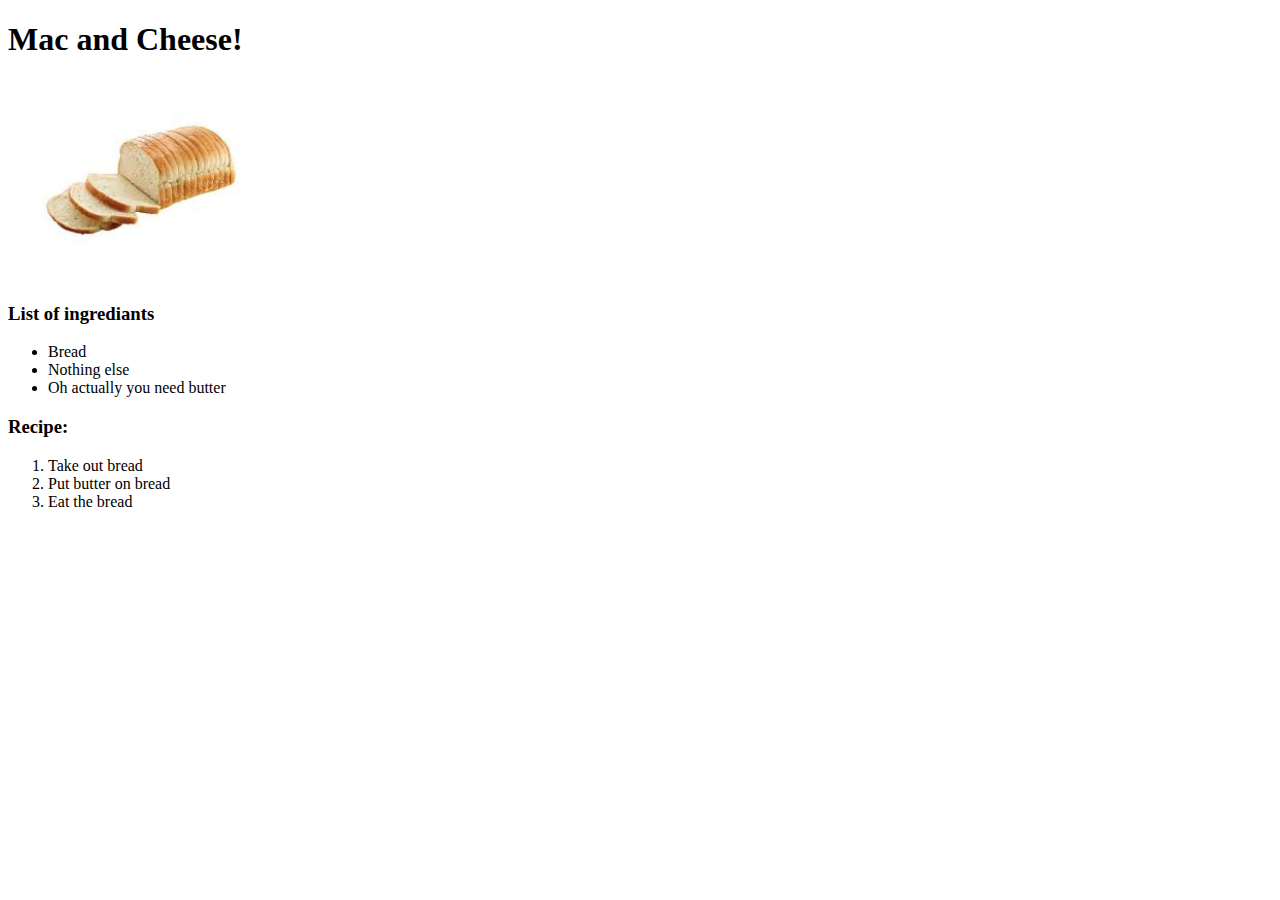
==== recipes/bread.html @ 8557c569 "Added page for bread recipe" ====
<!DOCTYPE html>
<html lang="en">
<head>
    <meta charset="UTF-8">
    <meta name="viewport" content="width=device-width, initial-scale=1.0">
    <title>Mac and Cheese Recipe</title>
</head>
<body>
    <h1>Mac and Cheese!</h1></1>
    <img src="../images/BreadImage.jpg" alt="A picture of bread" height="200" width="=200">
    <h3>List of ingrediants</h3>
    <ul>
        <li>Bread</li>
        <li>Nothing else</li>
        <li>Oh actually you need butter</li>
    </ul>
    <h3>Recipe:</h3>
    <ol>
        <li>Take out bread</li>
        <li>Put butter on bread</li>
        <li>Eat the bread</li>
    </ol>
</body>
</html>
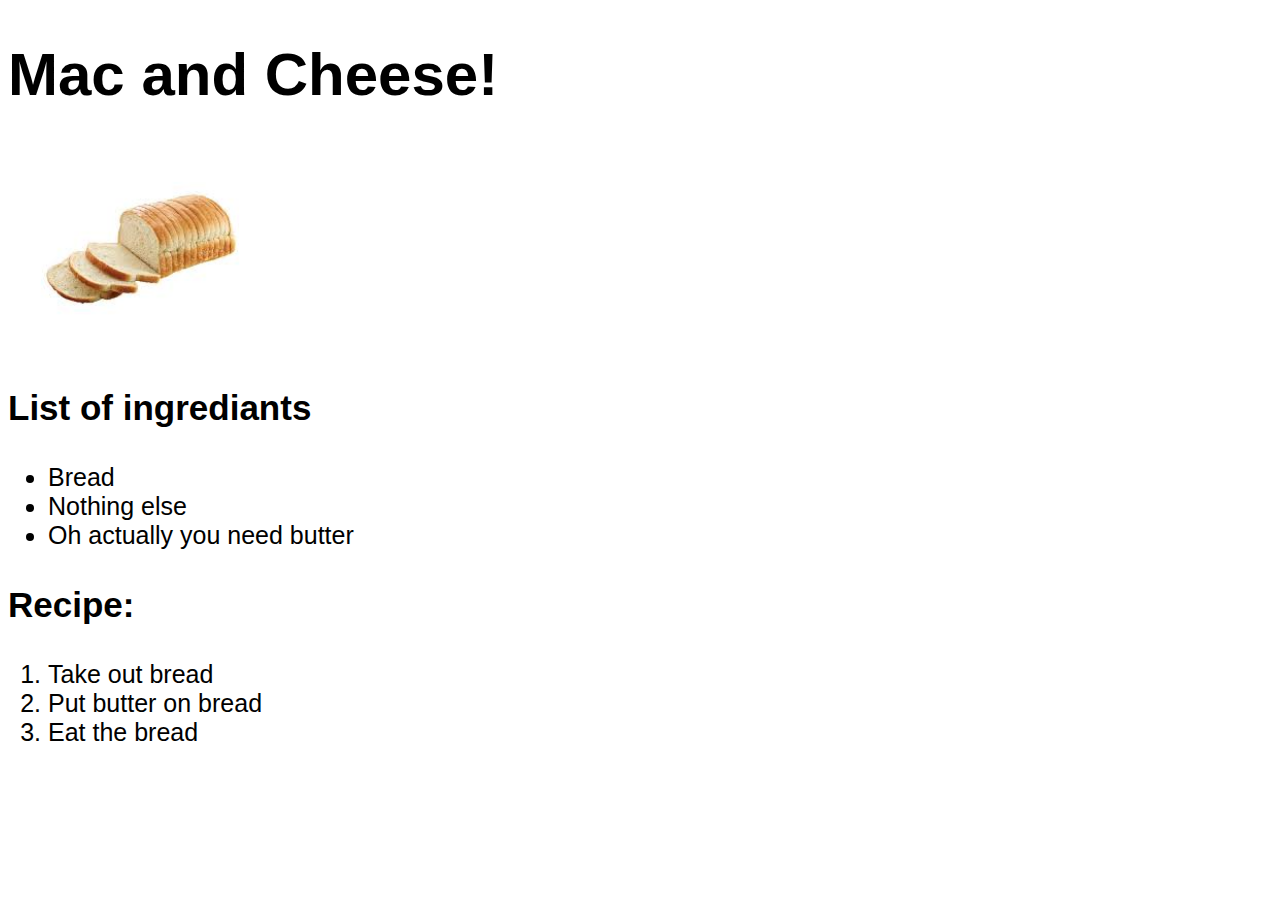
==== commit 58e99a08: "added css to all pages" ====
--- a/recipes/bread.html
+++ b/recipes/bread.html
@@ -4,17 +4,18 @@
     <meta charset="UTF-8">
     <meta name="viewport" content="width=device-width, initial-scale=1.0">
     <title>Mac and Cheese Recipe</title>
+    <link rel="stylesheet" href="../styles.css">
 </head>
 <body>
     <h1>Mac and Cheese!</h1></1>
     <img src="../images/BreadImage.jpg" alt="A picture of bread" height="200" width="=200">
-    <h3>List of ingrediants</h3>
+    <h3 class="secondHeader">List of ingrediants</h3>
     <ul>
         <li>Bread</li>
         <li>Nothing else</li>
         <li>Oh actually you need butter</li>
     </ul>
-    <h3>Recipe:</h3>
+    <h3 class="secondHeader">Recipe:</h3>
     <ol>
         <li>Take out bread</li>
         <li>Put butter on bread</li>
--- a/styles.css
+++ b/styles.css
@@ -0,0 +1,21 @@
+* {
+    font-family: Arial, Helvetica, sans-serif;
+}
+
+ul {
+    font-size:25px;
+}
+
+ol {
+    font-size:25px;
+}
+h1 {
+    font-size: 60px;
+}
+a {
+    font-size: 30px;
+}
+
+.secondHeader {
+    font-size: 35px;
+}